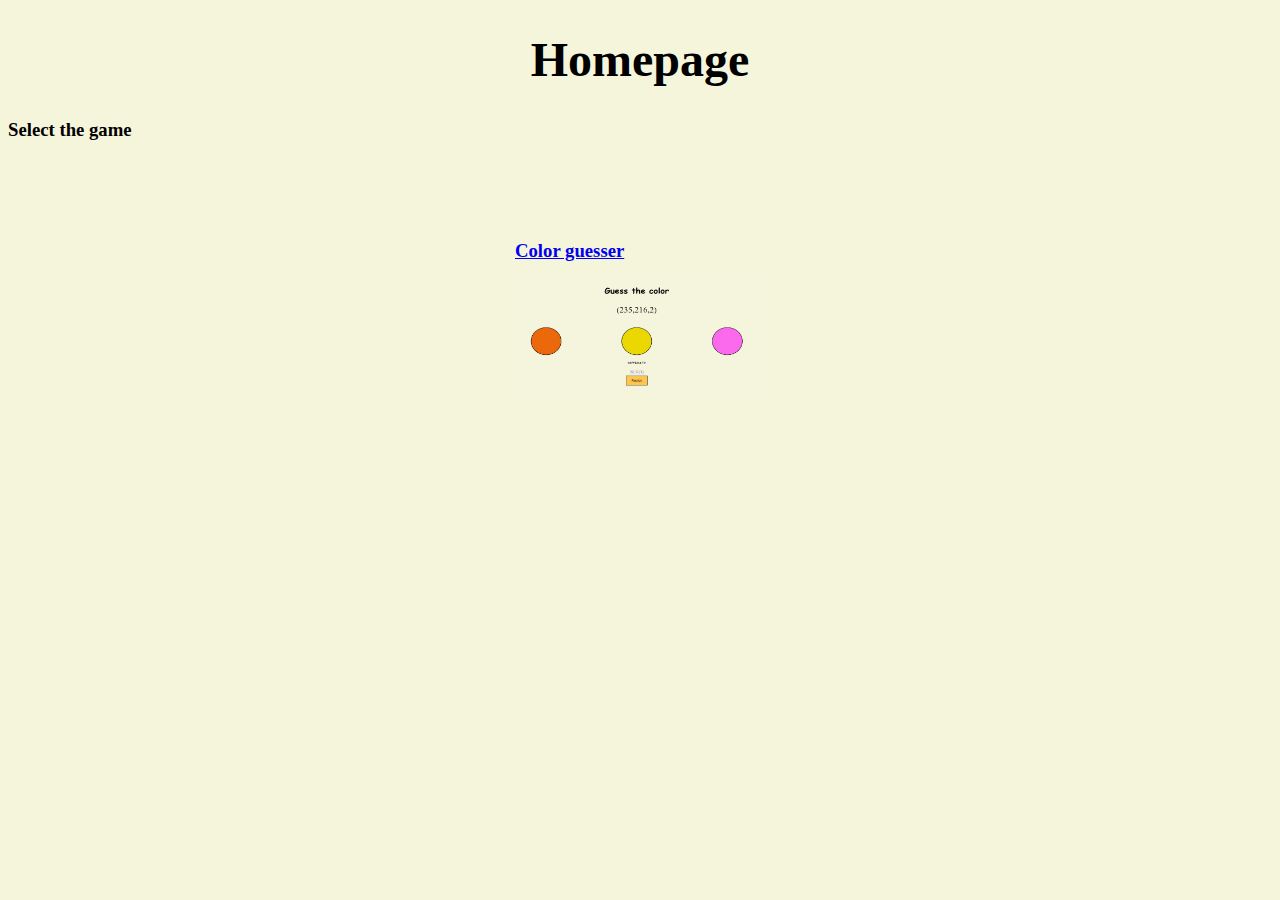
==== homepage.html @ 06240a5e "nahledovka pridana" ====
<!DOCTYPE html>
<html lang="en">
<head>
    <meta charset="UTF-8">
    <title>Homepage</title>
    <link rel="stylesheet" href="style.css">
</head>
<body>
<h1>Homepage</h1>
<h3>Select the game</h3>
<div id="box">
    <a class="HomepageItem" href="index.html">
        <div>
            <h3>Color guesser</h3>
        </div>
        <img src="colorgame.jpg" alt="odkaz color guesser" height="111" width="250">
    </a>



</div>
</body>
</html>
---- style.css ----
body{
    background-color: beige ;
}
h1{
    text-align: center;
    font-size: xxx-large;
    font-weight: bold;
    font-family: cursive;
}
h6{
    text-align: center;
    font-size: medium;
    font-weight: bold;
    font-family: cursive;
}
#colorName{
    text-align: center;
    font-size: xxx-large;
    margin-top: 60px;
}
#box{
    display: flex;
    justify-content: space-around;
    margin-top: 80px;
}
.btn{
    height: 170px;
    width: 170px;
    border-radius: 50%;
    cursor: pointer;
    border-style: solid;
    border-width: 3px;
    border-color: black;
}
#diffText{
    text-align: center;
    margin-top: 10px;
}
#diff{
    text-align: center;
    margin-top: 10px;
}
#re{
    text-align: center;
    margin-top: 10px;
}
#replay{
    height: 60px;
    width: 120px;
    font-size: larger;
    text-align: center;
    cursor: pointer;
    background-color: #ffc54d;

}
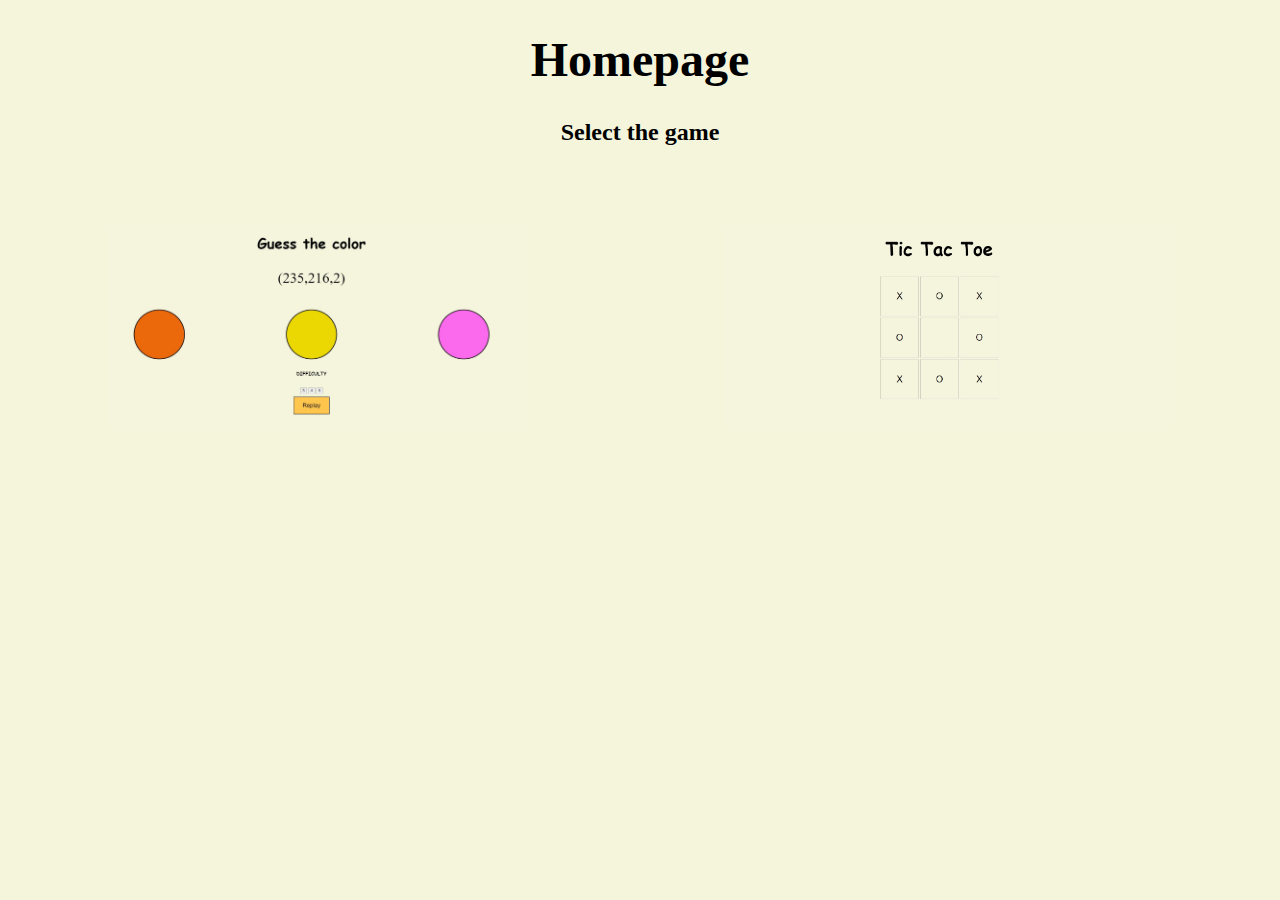
==== commit 9a483f51: "nahledovka pridana uprava style.css" ====
--- a/homepage.html
+++ b/homepage.html
@@ -10,12 +10,13 @@
 <h3>Select the game</h3>
 <div id="box">
     <a class="HomepageItem" href="index.html">
-        <div>
-            <h3>Color guesser</h3>
-        </div>
-        <img src="colorgame.jpg" alt="odkaz color guesser" height="111" width="250">
+
+        <img src="colorgame.jpg" alt="odkaz color guesser" height="200" width="420">
     </a>
+    <a class="HomepageItem" href="TicTacToe.html">
 
+        <img src="tictactoe.jpg" alt="odkaz tictactoe" height="200" width="450">
+    </a>
 
 
 </div>
--- a/style.css
+++ b/style.css
@@ -4,6 +4,18 @@
 h1{
     text-align: center;
     font-size: xxx-large;
+    font-weight: bold;
+    font-family: cursive;
+}
+h2{
+    text-align: center;
+    font-size: xxx-large;
+    font-weight: bold;
+    font-family: cursive;
+}
+h3{
+    text-align: center;
+    font-size: x-large;
     font-weight: bold;
     font-family: cursive;
 }
@@ -52,4 +64,35 @@
     cursor: pointer;
     background-color: #ffc54d;
 
+}
+body {
+    font-family: 'Arial', sans-serif;
+}
+
+.board {
+    display: grid;
+    justify-content: center;
+    grid-template-columns: repeat(3, 100px);
+    grid-gap: 5px;
+}
+
+.cell {
+    width: 100px;
+    height: 100px;
+    border: 1px solid #ccc;
+    display: flex;
+    align-items: center;
+    justify-content: center;
+    font-size: 24px;
+    cursor: pointer;
+}
+.navbar {
+    background: rgb(255, 230, 130);
+
+}
+.navbar a {
+    color: #000000;
+    transition: 0.2s all;
+    font-size: 30px;
+    text-align: center;
 }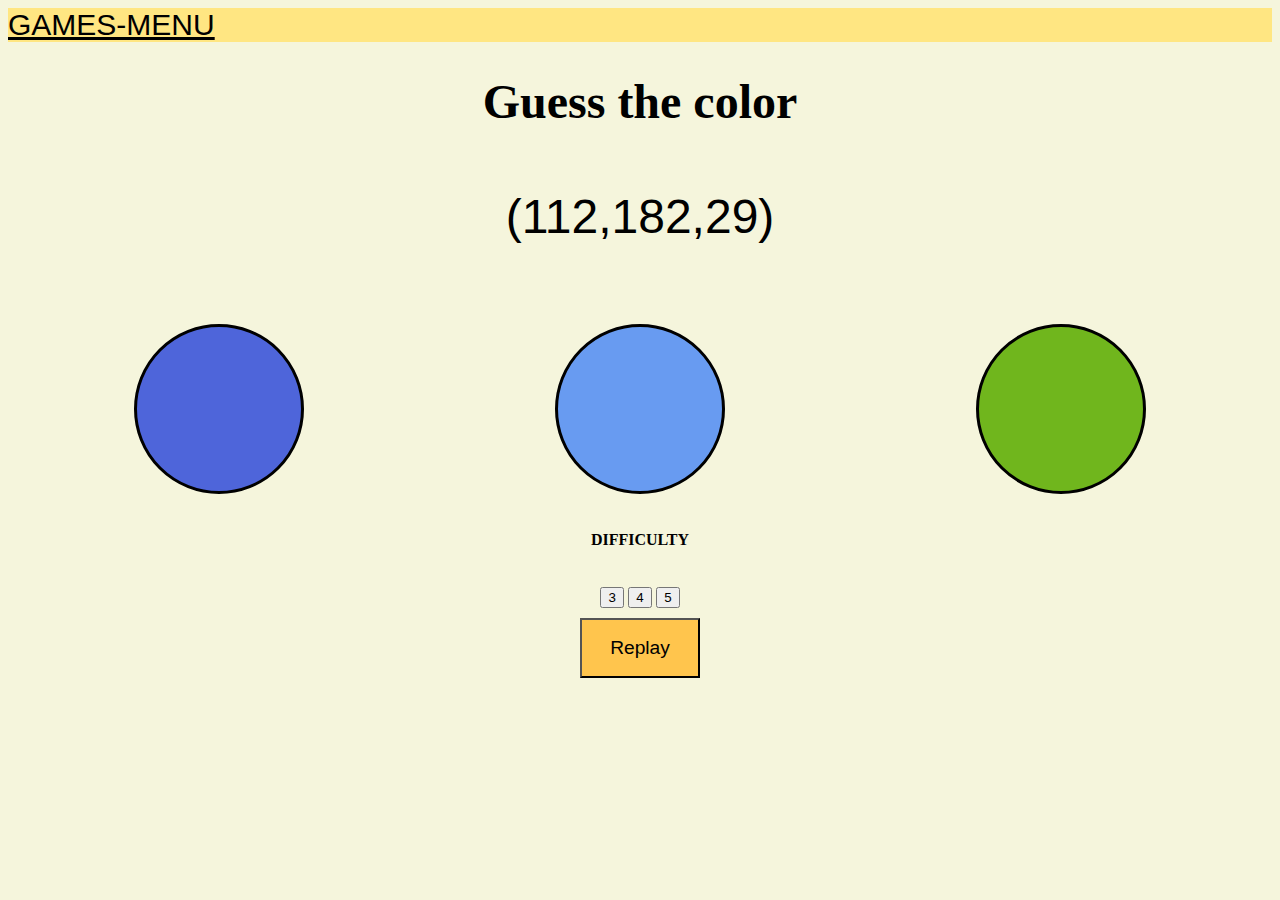
==== commit 93aacae3: "prohoz indexu a colorguesseru" ====
--- a/homepage.html
+++ b/homepage.html
@@ -2,23 +2,36 @@
 <html lang="en">
 <head>
     <meta charset="UTF-8">
-    <title>Homepage</title>
+    <title>HEX GAME</title>
+    <link rel="shortcut icon" type="image/x-icon" href=""/>
     <link rel="stylesheet" href="style.css">
 </head>
 <body>
-<h1>Homepage</h1>
-<h3>Select the game</h3>
+<nav class="navbar ">
+    <div class="container-fluid">
+        <a class="navbar-brand" href="index.html">GAMES-MENU</a>
+    </div>
+</nav>
+
+<h1>Guess the color</h1>
+<p id = "colorName">(R,G,B)</p>
+
 <div id="box">
-    <a class="HomepageItem" href="index.html">
-
-        <img src="colorgame.jpg" alt="odkaz color guesser" height="200" width="420">
-    </a>
-    <a class="HomepageItem" href="TicTacToe.html">
-
-        <img src="tictactoe.jpg" alt="odkaz tictactoe" height="200" width="450">
-    </a>
-
-
+    <button class="btn" id=0 onclick="guess()"></button>
+    <button class="btn" id=1 onclick="guess()"></button>
+    <button class="btn" id=2 onclick="guess()"></button>
 </div>
+<div id="diffText">
+    <h6>DIFFICULTY</h6>
+</div>
+<div id="diff">
+    <button class="difficulty" id=4 onclick="selectDiffilucty(3)">3</button>
+    <button class="difficulty" id=5 onclick="selectDiffilucty(4)">4</button>
+    <button class="difficulty" id=6 onclick="selectDiffilucty(5)">5</button>
+</div>
+<div id="re">
+    <button id="replay" onclick="replay()"> Replay </button>
+</div>
+<script src="script.js"></script>
 </body>
 </html>